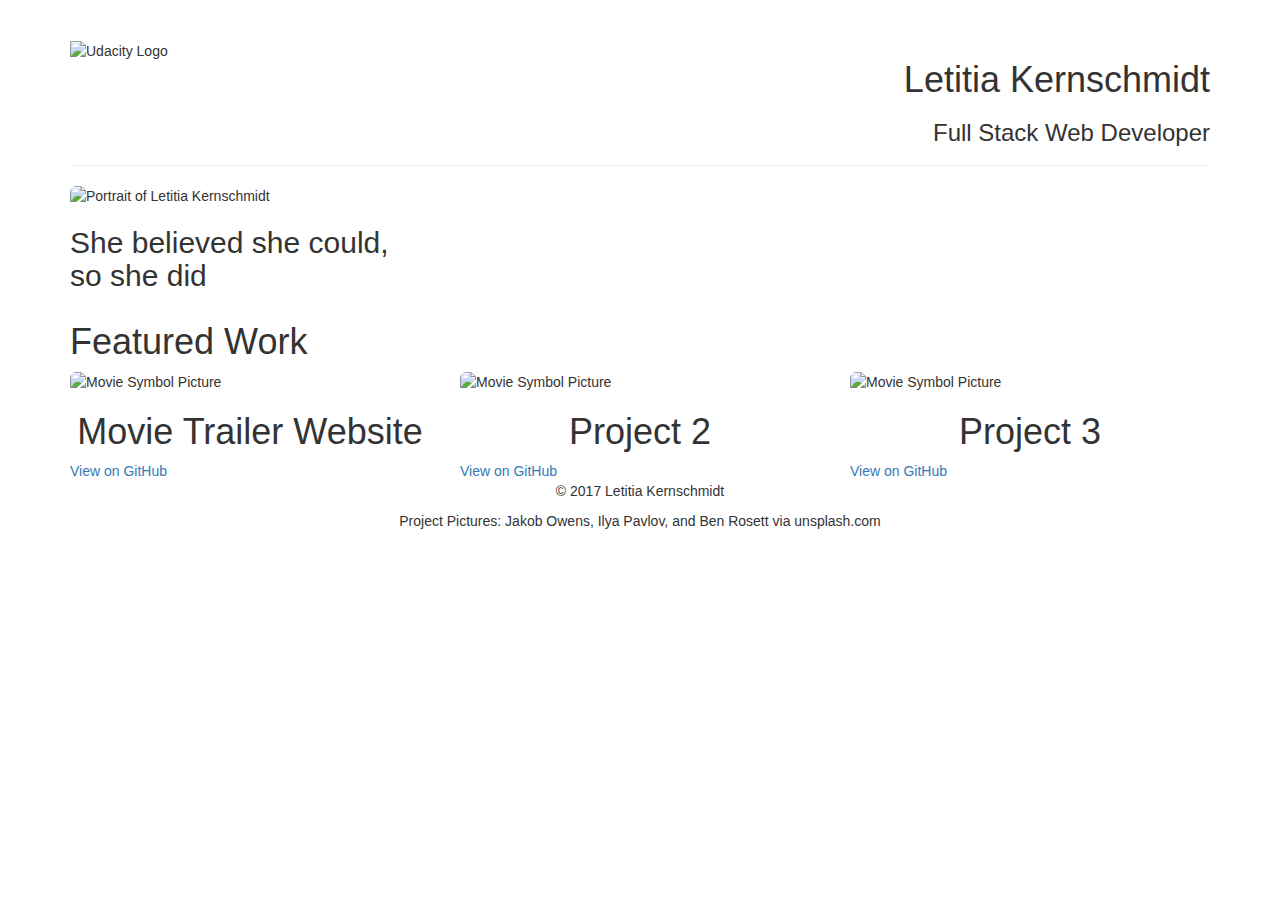
==== index.html @ 47937a36 "Rename portfolio_bootstrap.html to index.html" ====
<!DOCTYPE html>
<html lang="en">
  <head>
    <meta charset="utf-8">
    <meta name="description" content="Portfolio Webpage of Letitia Kernschmidt">
    <meta name="author" content="Letitia Kernschmidt">
    <meta name="viewport" content="width=device-width, initial-scale=1.0">
    <title>Letitia Kernschmidt</title>
    <link rel="stylesheet" href="https://maxcdn.bootstrapcdn.com/bootstrap/3.3.7/css/bootstrap.min.css">
    <script src="https://ajax.googleapis.com/ajax/libs/jquery/3.2.0/jquery.min.js"></script>
    <script src="https://maxcdn.bootstrapcdn.com/bootstrap/3.3.7/js/bootstrap.min.js"></script>
    <link rel="stylesheet" href="https://fonts.googleapis.com/css?family=Open+Sans+Condensed:300">
    <link rel="stylesheet" href="https://fonts.googleapis.com/css?family=Amatic+SC">
    <link rel="stylesheet" href="portfolio_stylesheet.css">
  </head>
  <body>
    <main class="container">
      <!-- Includes a header -->
      <header>
        <div class="page-header">
          <div class="pull-left">
            <img class="logo" src="https://cdn.worldvectorlogo.com/logos/udacity.svg" alt="Udacity Logo">
          </div>
          <div class="pull-right">
            <h1 class="name text-right">Letitia Kernschmidt</h1>
            <h3 class="job-description text-right">Full Stack Web Developer</h3>
          </div>
          <div class="clearfix"></div>
        </div>
      </header>
      <!-- Includes a hero image with a personal quote -->
      <div class="row">
        <div class="col-sm-12">
          <img class="hero-image img-rounded img-responsive" src="1.jpg" alt="Portrait of Letitia Kernschmidt">
          <div class="hero-text"><h2 class="hero-quote">She believed she could, <br> so she did</h2></div>
        </div>
      </div>
      <!-- Section heading -->
      <div class="row">
        <div class="col-sm-12">
          <h1 class="text-left heading">Featured Work</h1>
        </div>
      </div>
      <!-- Displays the featured projects
      Note: Since I did not have more than one project on GitHub yet, all the
      links currently point to the same project -->
      <div class="row">
        <article class="col-sm-4">
          <img class="img-rounded img-responsive project-image" src="movies.jpg" alt="Movie Symbol Picture">
          <h1 class="text-center project-name"> Movie Trailer Website </h1>
          <a class="github-link" target="_blank" href="https://github.com/LetitiaK/Movie-Trailer-Website">View on GitHub</a>
        </article>
        <article class="col-sm-4">
          <img class="img-rounded img-responsive project-image" src="computer.jpg" alt="Movie Symbol Picture">
          <h1 class="text-center project-name"> Project 2 </h1>
          <a class="github-link" target="_blank" href="https://github.com/LetitiaK/Movie-Trailer-Website">View on GitHub</a>
        </article>
        <article class="col-sm-4">
          <img class="img-rounded img-responsive project-image" src="wedding.jpg" alt="Movie Symbol Picture">
          <h1 class="text-center project-name"> Project 3 </h1>
          <a class="github-link" target="_blank" href="https://github.com/LetitiaK/Movie-Trailer-Website">View on GitHub</a>
        </article>
      </div>
    </main>
    <!-- Includes a footer -->
    <div class="container">
      <footer class="navbar-bottom">
          <p class="text-center footer-text footer-text-top">&#xA9; 2017 Letitia Kernschmidt</p>
          <p class="text-center footer-text footer-text-bottom">Project Pictures: Jakob Owens, Ilya Pavlov, and Ben Rosett via unsplash.com</p>
      </footer>
    </div>
  </body>
</html>
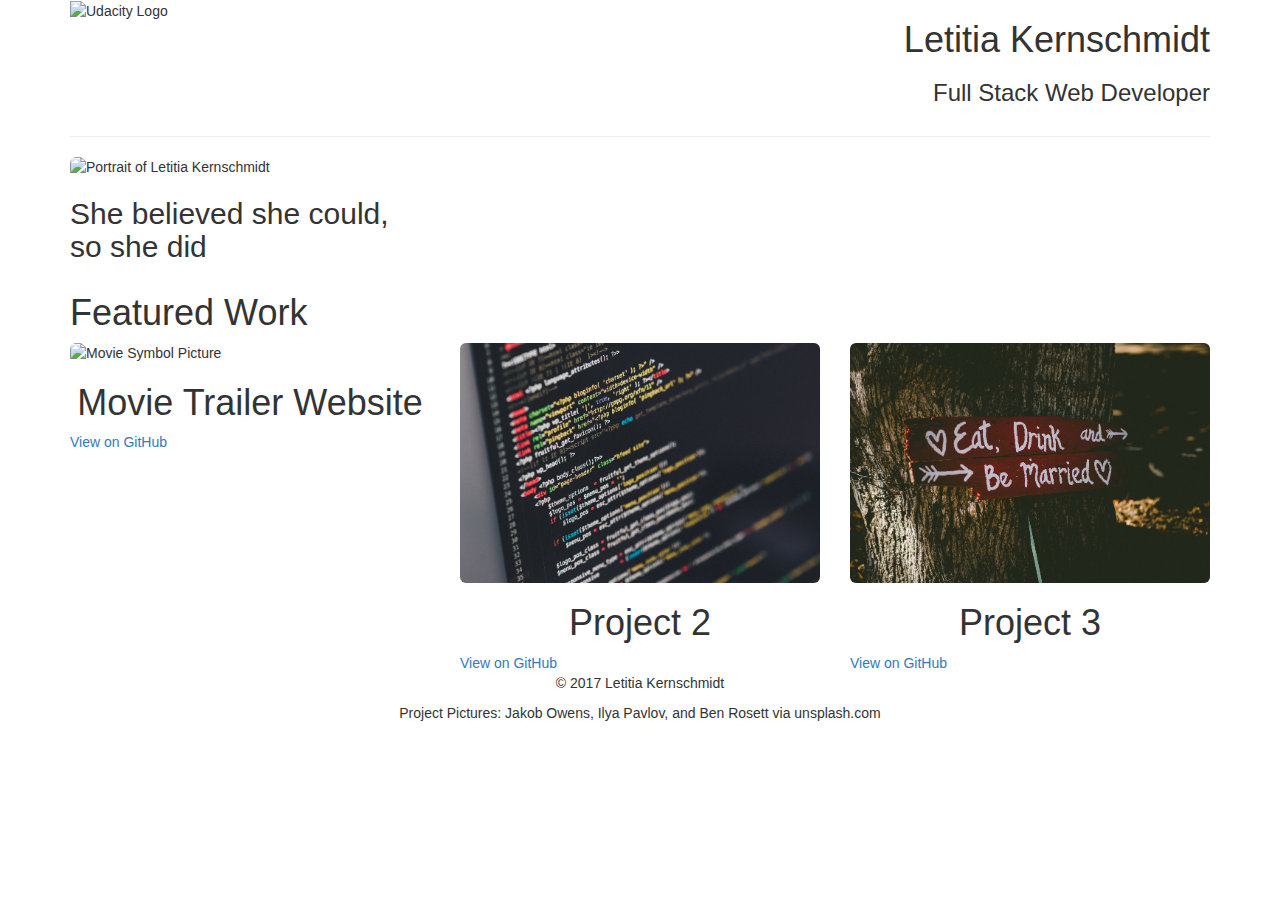
==== commit 3cbdd0c2: "Update index.html" ====
--- a/index.html
+++ b/index.html
@@ -7,8 +7,9 @@
     <meta name="viewport" content="width=device-width, initial-scale=1.0">
     <title>Letitia Kernschmidt</title>
     <link rel="stylesheet" href="https://maxcdn.bootstrapcdn.com/bootstrap/3.3.7/css/bootstrap.min.css">
-    <script src="https://ajax.googleapis.com/ajax/libs/jquery/3.2.0/jquery.min.js"></script>
-    <script src="https://maxcdn.bootstrapcdn.com/bootstrap/3.3.7/js/bootstrap.min.js"></script>
+    <!-- Use async to speed up page loading; without, the parser is stopped -->
+    <script async src="https://ajax.googleapis.com/ajax/libs/jquery/3.2.0/jquery.min.js"></script>
+    <script async src="https://maxcdn.bootstrapcdn.com/bootstrap/3.3.7/js/bootstrap.min.js"></script>
     <link rel="stylesheet" href="https://fonts.googleapis.com/css?family=Open+Sans+Condensed:300">
     <link rel="stylesheet" href="https://fonts.googleapis.com/css?family=Amatic+SC">
     <link rel="stylesheet" href="portfolio_stylesheet.css">
@@ -16,22 +17,24 @@
   <body>
     <main class="container">
       <!-- Includes a header -->
-      <header>
-        <div class="page-header">
-          <div class="pull-left">
-            <img class="logo" src="https://cdn.worldvectorlogo.com/logos/udacity.svg" alt="Udacity Logo">
+      <header class="row">
+          <div class="col-sm-3">
+            <div class="pull-left">
+              <img class="logo" src="https://cdn.worldvectorlogo.com/logos/udacity.svg" alt="Udacity Logo">
+            </div>
           </div>
-          <div class="pull-right">
-            <h1 class="name text-right">Letitia Kernschmidt</h1>
-            <h3 class="job-description text-right">Full Stack Web Developer</h3>
+          <div class="col-sm-9">
+            <div class="pull-right">
+              <h1 class="name text-right">Letitia Kernschmidt</h1>
+              <h3 class="job-description text-right">Full Stack Web Developer</h3>
+            </div>
           </div>
-          <div class="clearfix"></div>
-        </div>
       </header>
+      <hr>
       <!-- Includes a hero image with a personal quote -->
       <div class="row">
         <div class="col-sm-12">
-          <img class="hero-image img-rounded img-responsive" src="1.jpg" alt="Portrait of Letitia Kernschmidt">
+          <img class="hero-image img-rounded img-responsive" src="img/1.jpg" alt="Portrait of Letitia Kernschmidt">
           <div class="hero-text"><h2 class="hero-quote">She believed she could, <br> so she did</h2></div>
         </div>
       </div>
@@ -46,28 +49,30 @@
       links currently point to the same project -->
       <div class="row">
         <article class="col-sm-4">
-          <img class="img-rounded img-responsive project-image" src="movies.jpg" alt="Movie Symbol Picture">
+          <img class="img-rounded img-responsive project-image" src="img/movies.jpg" alt="Movie Symbol Picture">
           <h1 class="text-center project-name"> Movie Trailer Website </h1>
           <a class="github-link" target="_blank" href="https://github.com/LetitiaK/Movie-Trailer-Website">View on GitHub</a>
         </article>
         <article class="col-sm-4">
-          <img class="img-rounded img-responsive project-image" src="computer.jpg" alt="Movie Symbol Picture">
+          <img class="img-rounded img-responsive project-image" src="img/computer.jpg" alt="Movie Symbol Picture">
           <h1 class="text-center project-name"> Project 2 </h1>
           <a class="github-link" target="_blank" href="https://github.com/LetitiaK/Movie-Trailer-Website">View on GitHub</a>
         </article>
         <article class="col-sm-4">
-          <img class="img-rounded img-responsive project-image" src="wedding.jpg" alt="Movie Symbol Picture">
+          <img class="img-rounded img-responsive project-image" src="img/wedding.jpg" alt="Movie Symbol Picture">
           <h1 class="text-center project-name"> Project 3 </h1>
           <a class="github-link" target="_blank" href="https://github.com/LetitiaK/Movie-Trailer-Website">View on GitHub</a>
         </article>
       </div>
+      <!-- Includes a footer -->
+      <footer class="row">
+          <div class="col-sm-12">
+            <div class="navbar-bottom">
+              <p class="text-center footer-text footer-text-top">&#xA9; 2017 Letitia Kernschmidt</p>
+              <p class="text-center footer-text footer-text-bottom">Project Pictures: Jakob Owens, Ilya Pavlov, and Ben Rosett via unsplash.com</p>
+            </div>
+          </div>
+      </footer>
     </main>
-    <!-- Includes a footer -->
-    <div class="container">
-      <footer class="navbar-bottom">
-          <p class="text-center footer-text footer-text-top">&#xA9; 2017 Letitia Kernschmidt</p>
-          <p class="text-center footer-text footer-text-bottom">Project Pictures: Jakob Owens, Ilya Pavlov, and Ben Rosett via unsplash.com</p>
-      </footer>
-    </div>
   </body>
 </html>
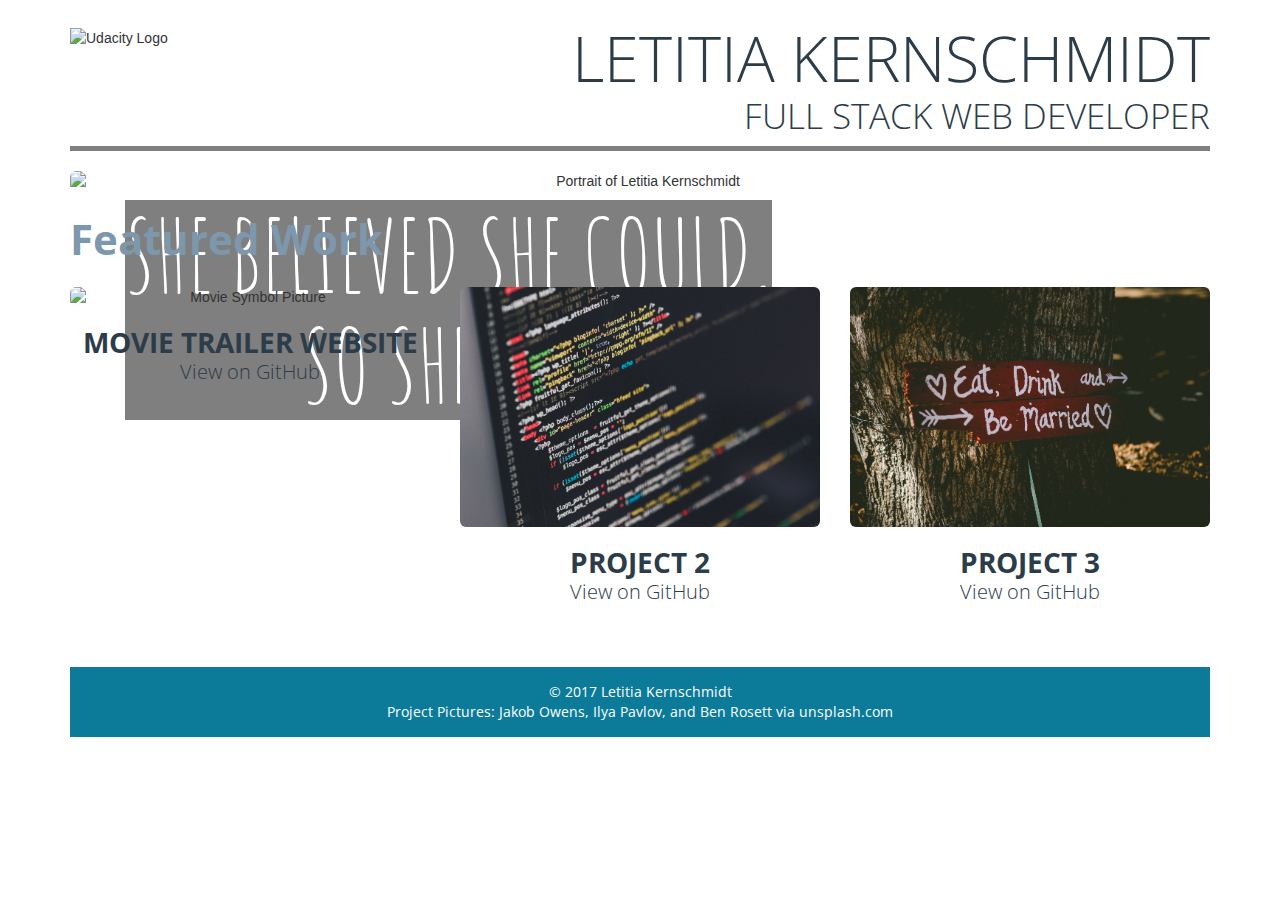
==== commit fee28d77: "Update index.html" ====
--- a/index.html
+++ b/index.html
@@ -12,7 +12,7 @@
     <script async src="https://maxcdn.bootstrapcdn.com/bootstrap/3.3.7/js/bootstrap.min.js"></script>
     <link rel="stylesheet" href="https://fonts.googleapis.com/css?family=Open+Sans+Condensed:300">
     <link rel="stylesheet" href="https://fonts.googleapis.com/css?family=Amatic+SC">
-    <link rel="stylesheet" href="portfolio_stylesheet.css">
+    <link rel="stylesheet" href="css/portfolio_stylesheet.css">
   </head>
   <body>
     <main class="container">
--- a/css/portfolio_stylesheet.css
+++ b/css/portfolio_stylesheet.css
@@ -0,0 +1,199 @@
+/*Table of Contents
+  1. Global
+  2. Header
+  3. Hero Image with Quote
+  4. Heading
+  5. Projects
+  6. Footer
+  7. Media Queries*/
+
+
+/*Global*/
+html,
+body {
+  height: 100%;
+}
+
+.row {
+  text-align: center;
+}
+
+hr {
+  background: grey;
+  border:0;
+  height: 5px;
+  margin-top: 10px;
+}
+
+/*Header*/
+header {
+  margin-top: 2%;
+}
+
+.page-header {
+  border-color: grey;
+  border-width: 5px;
+  margin-left: 10px;
+  max-width: 300px;
+}
+
+.logo {
+  margin-top: 5px;
+  text-align: left;
+  width: 65px;
+}
+
+.name {
+  color: #2d3c49;
+  font-family: "Open Sans Condensed", sans-serif;
+  font-size: 230%;
+  font-weight: lighter;
+  margin-bottom: 5px;
+  margin-top: 0;
+  text-transform: uppercase;
+}
+
+.job-description {
+  color: #2d3c49;
+  font-family: "Open Sans Condensed", sans-serif;
+  font-size: 150%;
+  font-weight: lighter;
+  margin-bottom: 0;
+  margin-top: 5px;
+  text-transform: uppercase;
+}
+
+/*Hero Image with Quote*/
+.hero-image {
+  margin-bottom: 5px;
+}
+
+.hero-text {
+  left: 6%;
+  position: absolute;
+  top: 37%;
+}
+
+.hero-quote {
+  background: rgba(0, 0, 0, 0.5);
+  color: white;
+  font-family: "Amatic SC", cursive;
+  font-size: 30px;
+  text-transform: uppercase;
+}
+
+/*Heading*/
+.heading {
+  color: #7d97ad;
+  font-family: "Open Sans Condensed", sans-serif;
+  font-size: 250%;
+  font-weight: bold;
+}
+
+/*Projects*/
+.project-image {
+  margin-top: 15px;
+}
+
+.project-name {
+  color: #2d3c49;
+  font-family: "Open Sans Condensed", sans-serif;
+  font-size: 200%;
+  font-weight: bold;
+  margin-bottom: 0;
+  text-transform: uppercase;
+}
+
+.github-link {
+  color: #2d3c49;
+  font-family: "Open Sans Condensed", sans-serif;
+  font-size: 20px;
+  font-weight: lighter;
+}
+
+/*Footer*/
+.navbar-bottom {
+  background-color: #0c7b9a;
+  min-height: 60px;
+  margin-top: 60px;
+}
+
+.footer-text {
+  color: white;
+  font-family: "Open Sans Condensed", sans-serif;
+}
+
+.footer-text-top {
+  margin-bottom: 0;
+  padding-top: 15px;
+}
+
+.footer-text-bottom {
+  margin-bottom: 0;
+  padding-bottom: 15px;
+}
+
+/*Media Queries*/
+@media screen and (min-width: 400px) {
+  .hero-text {
+    top: 37%;
+  }
+}
+
+@media screen and (min-width: 480px) and (max-width: 550px) {
+  .hero-quote {
+    font-size: 40px;
+  }
+}
+
+@media screen and (min-width: 551px) and (max-width: 620px) {
+  .hero-quote {
+    font-size: 45px;
+  }
+}
+
+@media screen and (min-width: 621px) and (max-width: 720px) {
+  .hero-quote {
+    font-size: 50px;
+  }
+}
+
+@media screen and (min-width: 721px) and (max-width: 990px) {
+  .hero-quote {
+    font-size: 60px;
+  }
+}
+
+@media screen and (min-width: 991px) and (max-width: 1200px){
+  .hero-quote {
+    font-size: 80px;
+  }
+}
+
+@media screen and (min-width: 991px) {
+  .logo {
+    width: 110px;
+  }
+
+  .name {
+    font-size: 450%;
+  }
+
+  .job-description {
+    font-size: 250%;
+  }
+
+  .heading {
+    font-size: 300%;
+  }
+
+  .project_name {
+    font-size: 300%;
+  }
+}
+
+@media screen and (min-width: 1201px){
+  .hero-quote {
+    font-size: 100px;
+  }
+}
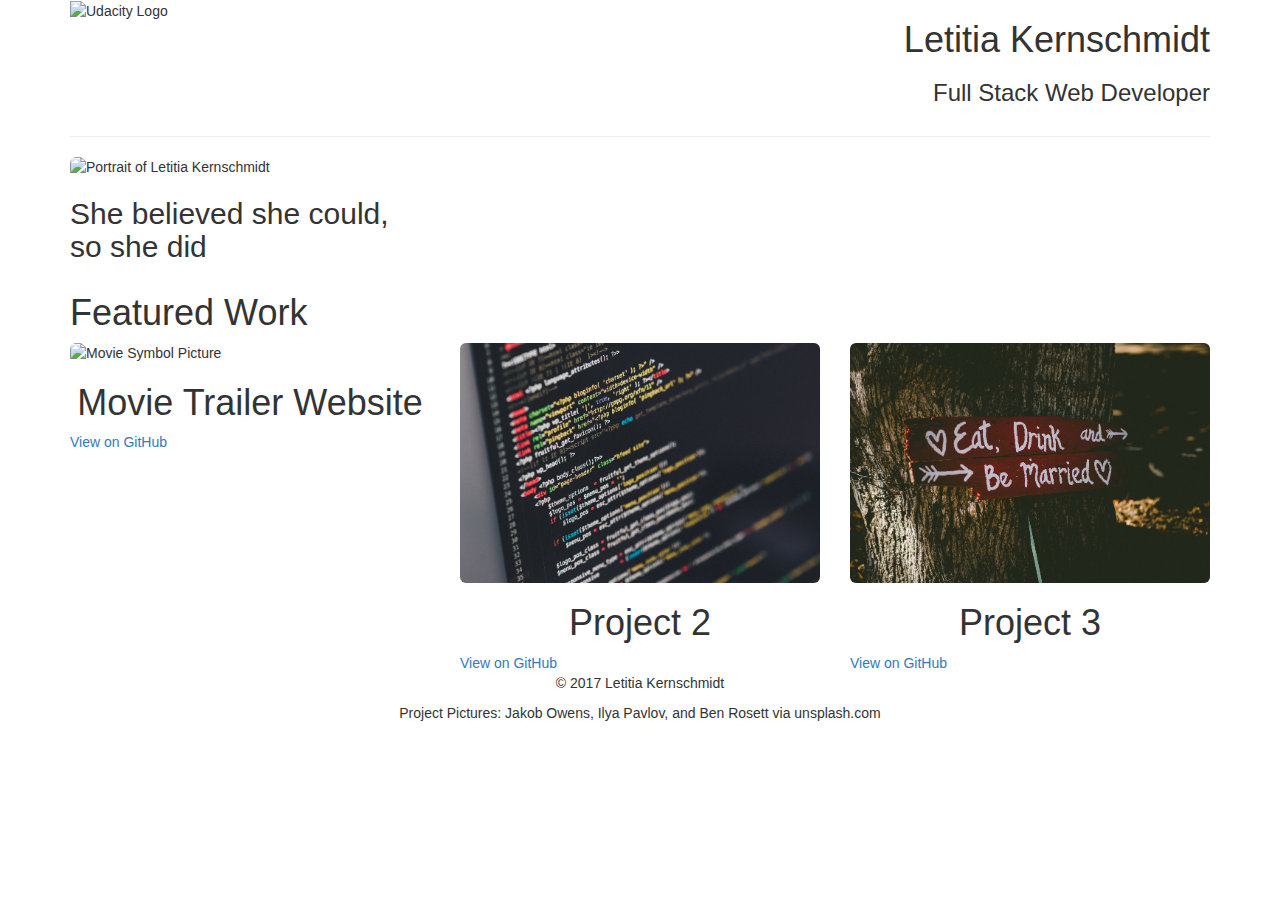
==== commit 13d9b903: "Update index.html" ====
--- a/index.html
+++ b/index.html
@@ -12,7 +12,7 @@
     <script async src="https://maxcdn.bootstrapcdn.com/bootstrap/3.3.7/js/bootstrap.min.js"></script>
     <link rel="stylesheet" href="https://fonts.googleapis.com/css?family=Open+Sans+Condensed:300">
     <link rel="stylesheet" href="https://fonts.googleapis.com/css?family=Amatic+SC">
-    <link rel="stylesheet" href="css/portfolio_stylesheet.css">
+    <link rel="stylesheet" href="portfolio_stylesheet.css">
   </head>
   <body>
     <main class="container">
@@ -30,7 +30,10 @@
             </div>
           </div>
       </header>
-      <hr>
+      <!-- Horizontal Line -->
+      <div class="row">
+        <div class="col-sm-12"><hr></div>
+      </div>
       <!-- Includes a hero image with a personal quote -->
       <div class="row">
         <div class="col-sm-12">
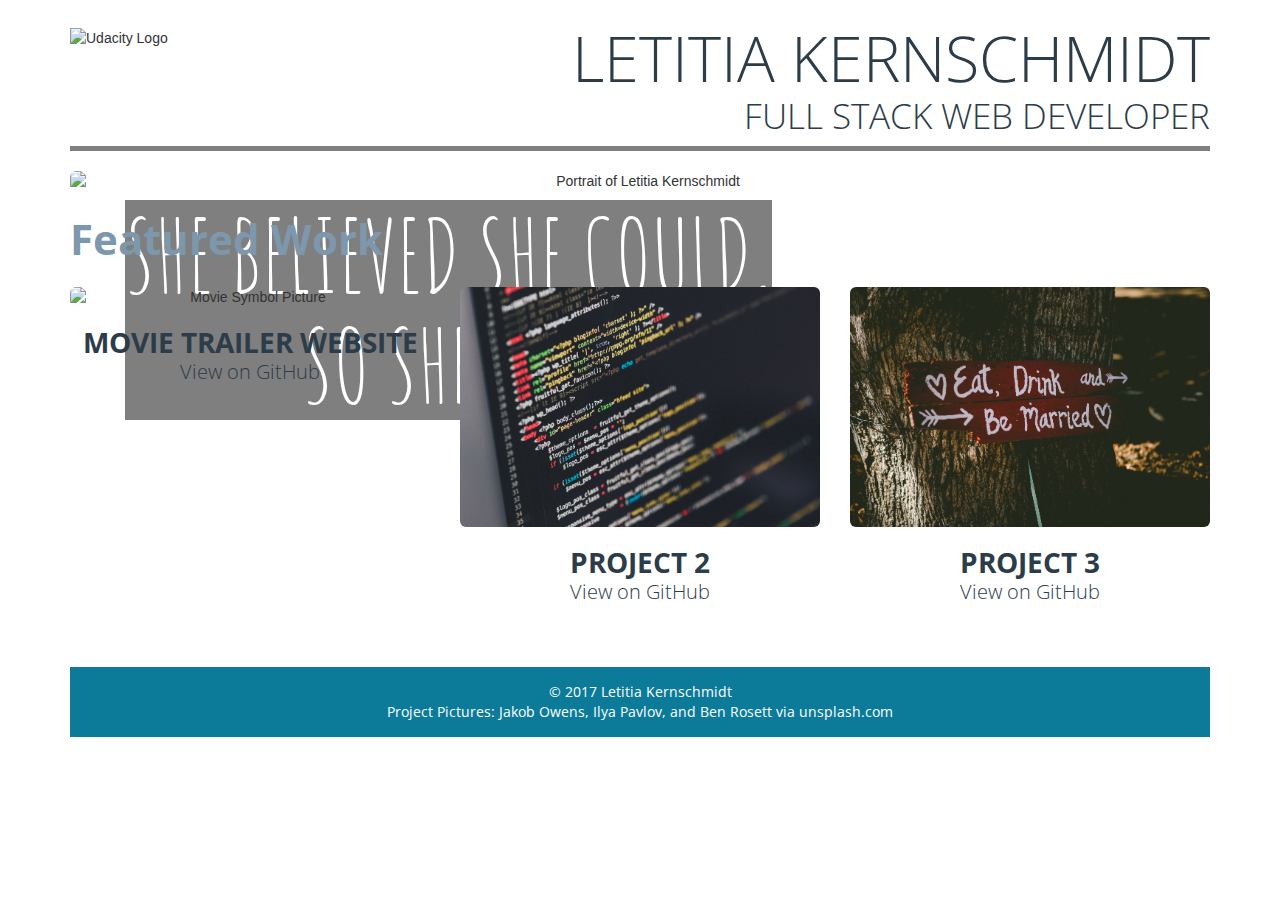
==== commit 4f418f63: "Update index.html" ====
--- a/index.html
+++ b/index.html
@@ -12,7 +12,7 @@
     <script async src="https://maxcdn.bootstrapcdn.com/bootstrap/3.3.7/js/bootstrap.min.js"></script>
     <link rel="stylesheet" href="https://fonts.googleapis.com/css?family=Open+Sans+Condensed:300">
     <link rel="stylesheet" href="https://fonts.googleapis.com/css?family=Amatic+SC">
-    <link rel="stylesheet" href="portfolio_stylesheet.css">
+    <link rel="stylesheet" href="css/portfolio_stylesheet.css">
   </head>
   <body>
     <main class="container">
--- a/css/portfolio_stylesheet.css
+++ b/css/portfolio_stylesheet.css
@@ -0,0 +1,199 @@
+/*Table of Contents
+  1. Global
+  2. Header
+  3. Hero Image with Quote
+  4. Heading
+  5. Projects
+  6. Footer
+  7. Media Queries*/
+
+
+/*Global*/
+html,
+body {
+  height: 100%;
+}
+
+.row {
+  text-align: center;
+}
+
+hr {
+  background: grey;
+  border:0;
+  height: 5px;
+  margin-top: 10px;
+}
+
+/*Header*/
+header {
+  margin-top: 2%;
+}
+
+.page-header {
+  border-color: grey;
+  border-width: 5px;
+  margin-left: 10px;
+  max-width: 300px;
+}
+
+.logo {
+  margin-top: 5px;
+  text-align: left;
+  width: 65px;
+}
+
+.name {
+  color: #2d3c49;
+  font-family: "Open Sans Condensed", sans-serif;
+  font-size: 230%;
+  font-weight: lighter;
+  margin-bottom: 5px;
+  margin-top: 0;
+  text-transform: uppercase;
+}
+
+.job-description {
+  color: #2d3c49;
+  font-family: "Open Sans Condensed", sans-serif;
+  font-size: 150%;
+  font-weight: lighter;
+  margin-bottom: 0;
+  margin-top: 5px;
+  text-transform: uppercase;
+}
+
+/*Hero Image with Quote*/
+.hero-image {
+  margin-bottom: 5px;
+}
+
+.hero-text {
+  left: 6%;
+  position: absolute;
+  top: 37%;
+}
+
+.hero-quote {
+  background: rgba(0, 0, 0, 0.5);
+  color: white;
+  font-family: "Amatic SC", cursive;
+  font-size: 30px;
+  text-transform: uppercase;
+}
+
+/*Heading*/
+.heading {
+  color: #7d97ad;
+  font-family: "Open Sans Condensed", sans-serif;
+  font-size: 250%;
+  font-weight: bold;
+}
+
+/*Projects*/
+.project-image {
+  margin-top: 15px;
+}
+
+.project-name {
+  color: #2d3c49;
+  font-family: "Open Sans Condensed", sans-serif;
+  font-size: 200%;
+  font-weight: bold;
+  margin-bottom: 0;
+  text-transform: uppercase;
+}
+
+.github-link {
+  color: #2d3c49;
+  font-family: "Open Sans Condensed", sans-serif;
+  font-size: 20px;
+  font-weight: lighter;
+}
+
+/*Footer*/
+.navbar-bottom {
+  background-color: #0c7b9a;
+  min-height: 60px;
+  margin-top: 60px;
+}
+
+.footer-text {
+  color: white;
+  font-family: "Open Sans Condensed", sans-serif;
+}
+
+.footer-text-top {
+  margin-bottom: 0;
+  padding-top: 15px;
+}
+
+.footer-text-bottom {
+  margin-bottom: 0;
+  padding-bottom: 15px;
+}
+
+/*Media Queries*/
+@media screen and (min-width: 400px) {
+  .hero-text {
+    top: 37%;
+  }
+}
+
+@media screen and (min-width: 480px) and (max-width: 550px) {
+  .hero-quote {
+    font-size: 40px;
+  }
+}
+
+@media screen and (min-width: 551px) and (max-width: 620px) {
+  .hero-quote {
+    font-size: 45px;
+  }
+}
+
+@media screen and (min-width: 621px) and (max-width: 720px) {
+  .hero-quote {
+    font-size: 50px;
+  }
+}
+
+@media screen and (min-width: 721px) and (max-width: 990px) {
+  .hero-quote {
+    font-size: 60px;
+  }
+}
+
+@media screen and (min-width: 991px) and (max-width: 1200px){
+  .hero-quote {
+    font-size: 80px;
+  }
+}
+
+@media screen and (min-width: 991px) {
+  .logo {
+    width: 110px;
+  }
+
+  .name {
+    font-size: 450%;
+  }
+
+  .job-description {
+    font-size: 250%;
+  }
+
+  .heading {
+    font-size: 300%;
+  }
+
+  .project_name {
+    font-size: 300%;
+  }
+}
+
+@media screen and (min-width: 1201px){
+  .hero-quote {
+    font-size: 100px;
+  }
+}
